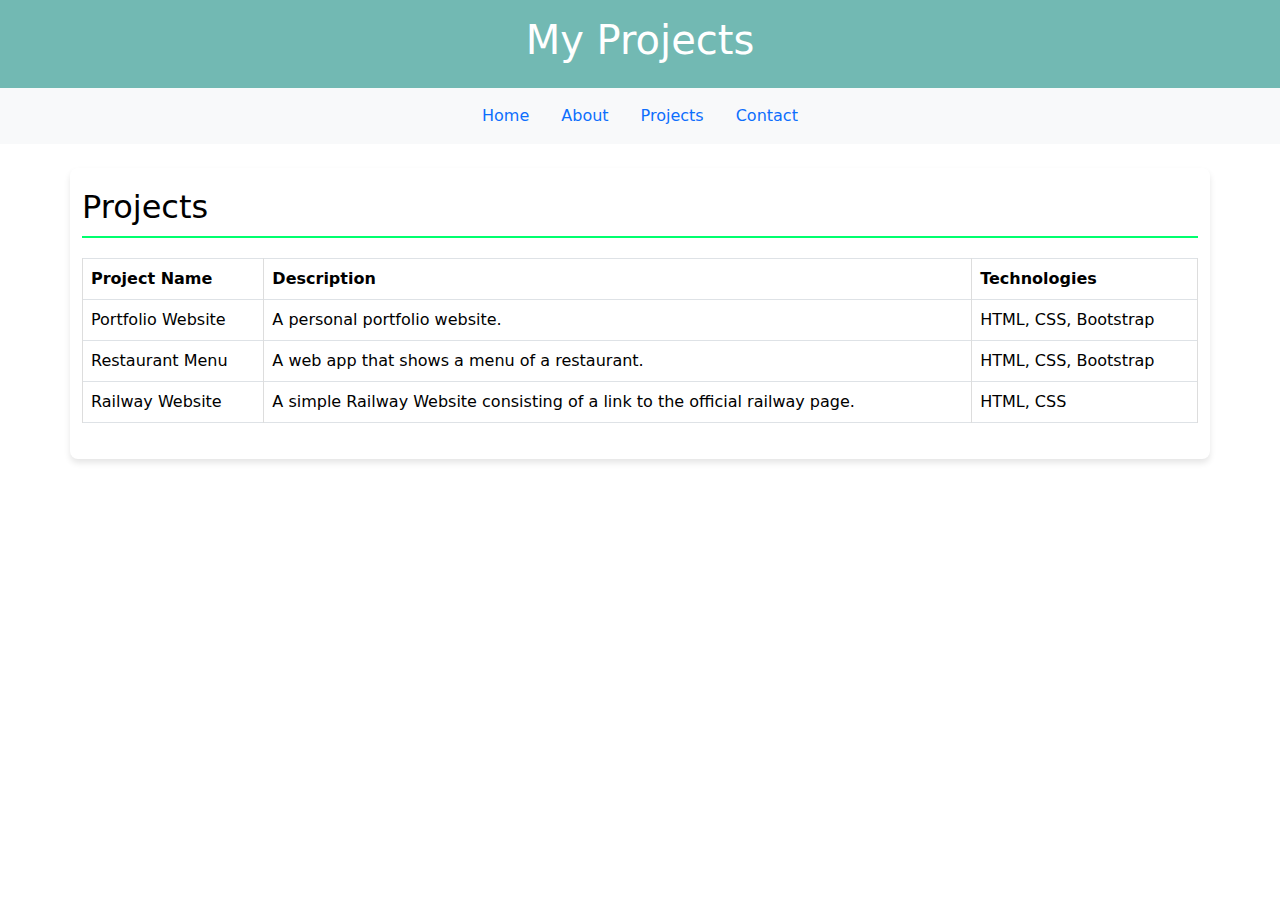
==== projects.html @ 1a76142b "deploy" ====
<!DOCTYPE html>
<html lang="en">
<head>
    <meta charset="UTF-8">
    <meta name="viewport" content="width=device-width, initial-scale=1.0">
    <title>Projects</title>
    <link rel="stylesheet" href="miniproject.css">
    <link href="https://cdn.jsdelivr.net/npm/bootstrap@5.3.0-alpha1/dist/css/bootstrap.min.css" rel="stylesheet">
</head>
<body>
    <header class="bg-primary text-white text-center py-3">
        <h1>My Projects</h1>
    </header>
    <nav class="bg-light py-2">
        <div class="container">
            <ul class="nav justify-content-center">
                <li class="nav-item"><a class="nav-link" href="index.html">Home</a></li>
                <li class="nav-item"><a class="nav-link" href="about.html">About</a></li>
                <li class="nav-item"><a class="nav-link" href="projects.html">Projects</a></li>
                <li class="nav-item"><a class="nav-link" href="contact.html">Contact</a></li>
            </ul>
        </div>
    </nav>
    <main class="container mt-4">
        <h2>Projects</h2>
        <table class="table table-bordered">
            <thead>
                <tr>
                    <th>Project Name</th>
                    <th>Description</th>
                    <th>Technologies</th>
                </tr>
            </thead>
            <tbody>
                <tr>
                    <td>Portfolio Website</td>
                    <td>A personal portfolio website.</td>
                    <td>HTML, CSS, Bootstrap</td>
                </tr>
                <tr>
                    <td>Restaurant Menu</td>
                    <td>A web app that shows a menu of a restaurant.</td>
                    <td>HTML, CSS, Bootstrap</td>
                </tr>
                <tr>
                    <td>Railway Website</td>
                    <td>A simple Railway Website consisting of a link to the official railway page.</td>
                    <td>HTML, CSS</td>
                </tr>
            </tbody>
        </table>
    </main>
</body>
</html>
---- miniproject.css ----
body {
    font-family: Arial, sans-serif;
    line-height: 1.6;
    margin: 0;
    padding: 0;
    background-color: #f9f9f9;
    color: #333;
}
header {
    background: linear-gradient(90deg,#72b9b3,#72b9b3);
    color: #fff;
    padding: 20px 0;
    text-align: center;
    box-shadow: 0 2px 4px rgba(0, 0, 0, 0.1);
}
.navbar {
    box-shadow: 0 2px 4px rgba(0, 0, 0, 0.1);
}
.navbar .nav-link {
    color: #000000;
    transition: color 0.3s;
}
.navbar .nav-link:hover {
    color: #12477f;
    font-weight: bold;
}
main {
    margin-top: 20px;
    padding: 20px;
    background: #fff;
    border-radius: 8px;
    box-shadow: 0 4px 6px rgba(0, 0, 0, 0.1);
}
main h2 {
    border-bottom: 2px solid #00ff6e;
    padding-bottom: 10px;
    margin-bottom: 20px;
    color:black;
}
footer {
    background-color: #333;
    color: #fff;
    text-align: center;
    padding: 10px 0;
    font-size: 14px;
}
button {
    background-color: #00ffae;
    color: #fff;
    border: none;
    padding: 10px 20px;
    border-radius: 4px;
    transition: background-color 0.3s;
}
button:hover {
    background-color: #6cbfb8;
}
form .form-control {
    border: 1px solid #ccc;
    border-radius: 4px;
    padding: 10px;
}
form .form-label {
    font-weight: bold;
}
form button[type="submit"] {
    display: block;
    width: 100%;
    margin-top: 10px;
}
table {
    width: 100%;
    border-collapse: collapse;
    margin: 20px 0;
}
table th, table td {
    padding: 10px;
    text-align: left;
    border: 1px solid #ddd;
}
/* table th {
    color: #000000;
    font-weight: bold;
} */

/* table tr:nth-child(even) {
    background-color: #f9f9f9;
} */
table tr:hover {
    background-color: #f1f1f1;
}
@media (max-width: 768px) {
    header h1 {
        font-size: 24px;
    }

    nav .nav-link {
        font-size: 14px;
    }

    main {
        padding: 10px;
    }

    table th, table td {
        font-size: 14px;
        padding: 8px;
    }
}
.bg-primary text-white text-center py-3{
    background-color: #6cbfb8;
}
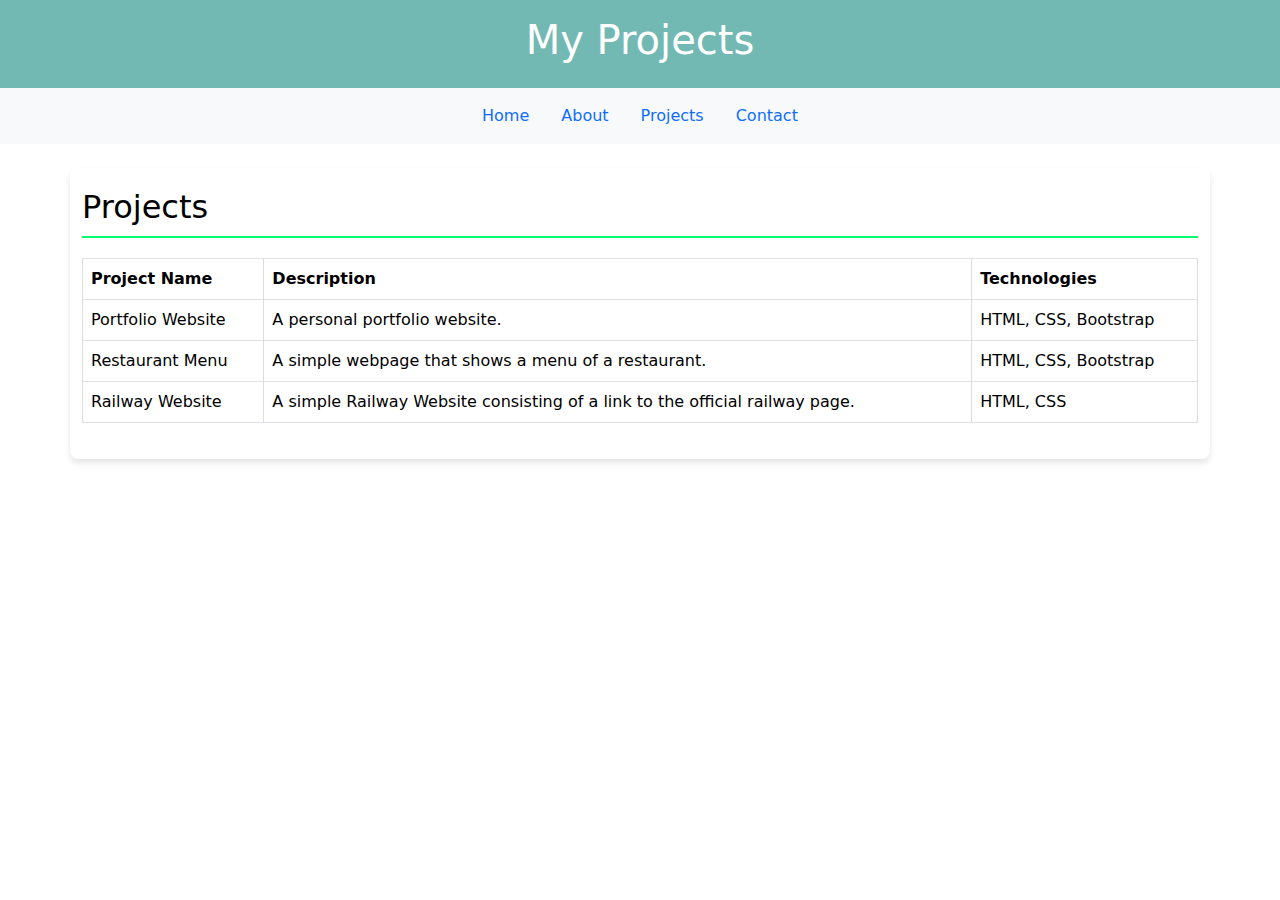
==== commit 2d64ca46: "Update projects.html" ====
--- a/projects.html
+++ b/projects.html
@@ -39,7 +39,7 @@
                 </tr>
                 <tr>
                     <td>Restaurant Menu</td>
-                    <td>A web app that shows a menu of a restaurant.</td>
+                    <td>A simple webpage that shows a menu of a restaurant.</td>
                     <td>HTML, CSS, Bootstrap</td>
                 </tr>
                 <tr>
